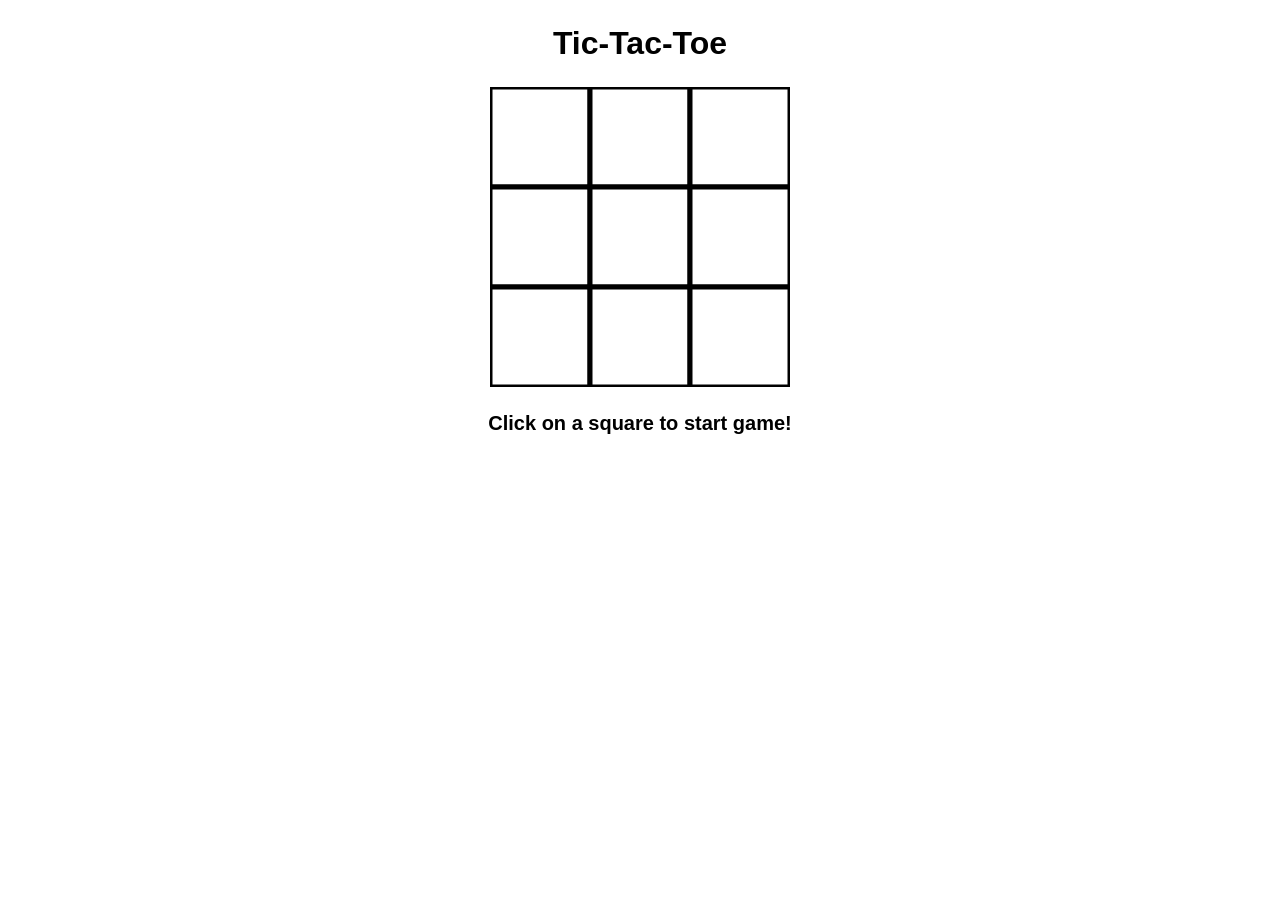
==== index.html @ 4eb730c2 "Add initial implementation of Tic-Tac-Toe game with HTML, CSS, and JavaScript" ====
<!DOCTYPE html>
<html lang="en">
<head>
    <meta charset="UTF-8">
    <meta name="viewport" content="width=device-width, initial-scale=1.0">
    <title>Tic-Tac-Toe</title>
    <link rel="stylesheet" href="styles.css">
</head>
<body>
    <h1>Tic-Tac-Toe</h1>
    <div class="game-container">
        <svg id="board" viewBox="0 0 300 300" xmlns="http://www.w3.org/2000/svg">
        </svg>
    </div>  
    <p id="info-text">Click on a square to start game!</p>


    <script src="script.js"></script>
</body>
</html>
---- styles.css ----
h1 {
    text-align: center;
    font-family: arial;
    margin: 25px auto;
    
}

.game-container {
    display: flex;
    align-items: center;
    justify-content: center;
    margin: 25px auto;
    width: 300px;
    height: 300px;
}

p{
    text-align: center;
    font-family: arial;
    margin: 25px auto;
    font-weight: bold;
    font-size: 20px;
}
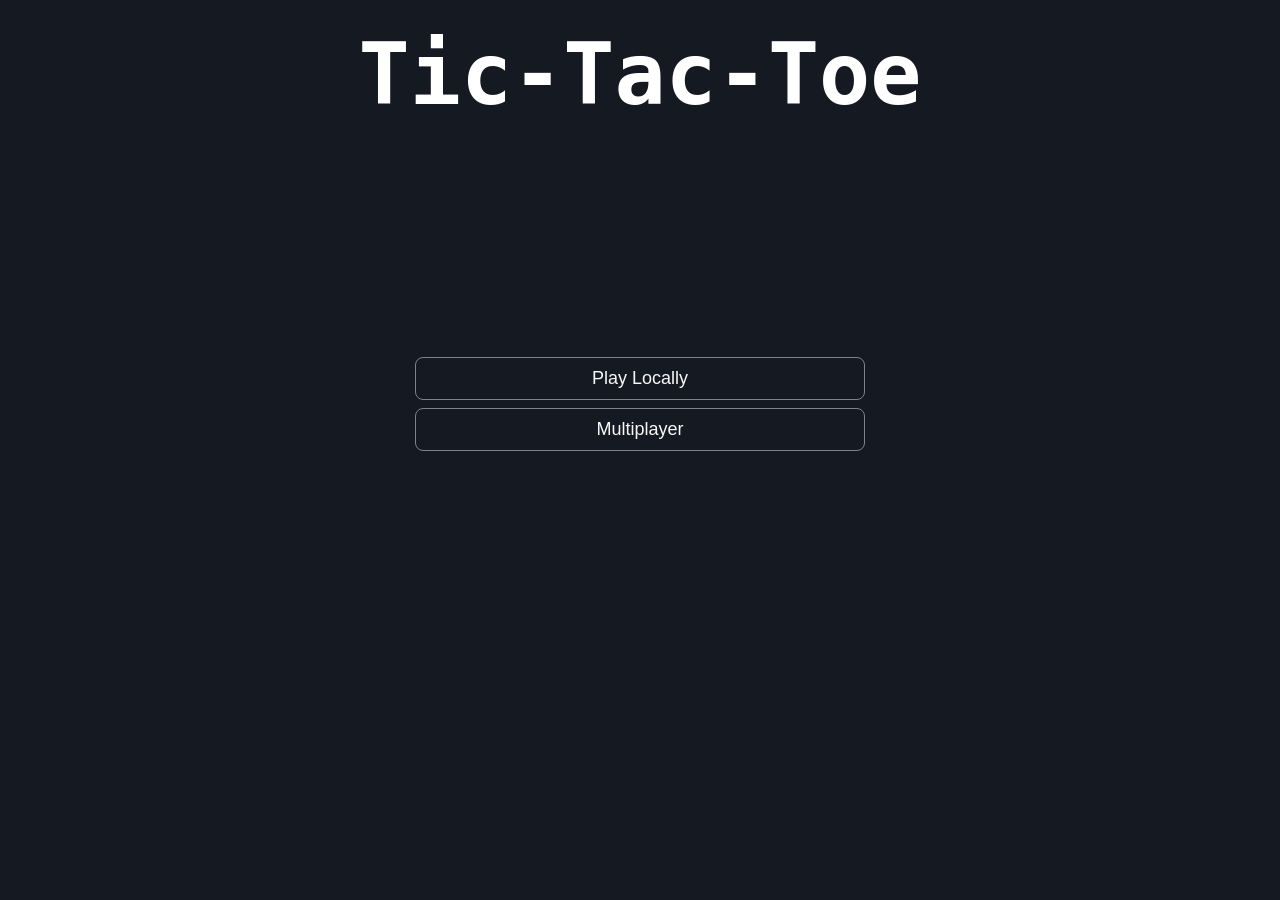
==== commit 2c610dd3: "Replace menu-index.html with index.html for main menu implementation" ====
--- a/index.html
+++ b/index.html
@@ -3,18 +3,14 @@
 <head>
     <meta charset="UTF-8">
     <meta name="viewport" content="width=device-width, initial-scale=1.0">
-    <title>Tic-Tac-Toe</title>
-    <link rel="stylesheet" href="styles.css">
+    <title>Main Menu</title>
+    <link rel="stylesheet" href="/css/menu-styles.css">
 </head>
 <body>
-    <h1>Tic-Tac-Toe</h1>
-    <div class="game-container">
-        <svg id="board" viewBox="0 0 300 300" xmlns="http://www.w3.org/2000/svg">
-        </svg>
-    </div>  
-    <p id="info-text">Click on a square to start game!</p>
-
-
-    <script src="script.js"></script>
+    <p>Tic-Tac-Toe</p>
+    <div class="menu-container">
+        <a href="./local-game-index.html"><button class="menu-button" id="local-game-btn">Play Locally</button></a>
+        <a href=""><button class="menu-button" id="multiplayer-btn">Multiplayer</button></a>
+    </div>
 </body>
 </html>
--- a/css/menu-styles.css
+++ b/css/menu-styles.css
@@ -0,0 +1,54 @@
+body {
+    background: #151922;
+}
+
+p{
+    text-align: center;
+    font-family: monospace;
+    margin: 25px auto;
+    font-weight: bold;
+    font-size: 85px;
+    color:#ffffff;
+}
+
+a {
+    text-decoration: none;
+    color: #f8f8f8;
+}
+
+.menu-container {
+    display: flex;
+    flex-direction: column;
+    align-items: center;
+    justify-content: center;
+    gap: 8px;
+    min-height: calc(70vh - 120px);
+}
+
+
+button {
+    display: block;
+    margin: 0 auto;
+    width: 50vh;
+    padding: 10px 20px;
+    border-radius: 8px;
+    font-size: 18px;
+    font-weight: 500;
+    color: #f8f8f8;
+    text-shadow: none;
+    background: transparent;
+    cursor: pointer;
+    box-shadow: transparent;
+    border: 1px solid #7d828c;
+    transition: 0.5s ease;
+    user-select: none;
+}
+
+button:hover {
+    color: #ffffff;
+    background: #008cff;
+    border: 1px solid #008cff;
+    text-shadow: 0 0 5px #ffffff, 0 0 10px #ffffff, 0 0 20px #ffffff;
+    box-shadow: 0 0 5px #008cff, 0 0 20px #008cff, 0 0 50px #008cff,
+        0 0 100px #008cff;
+}
